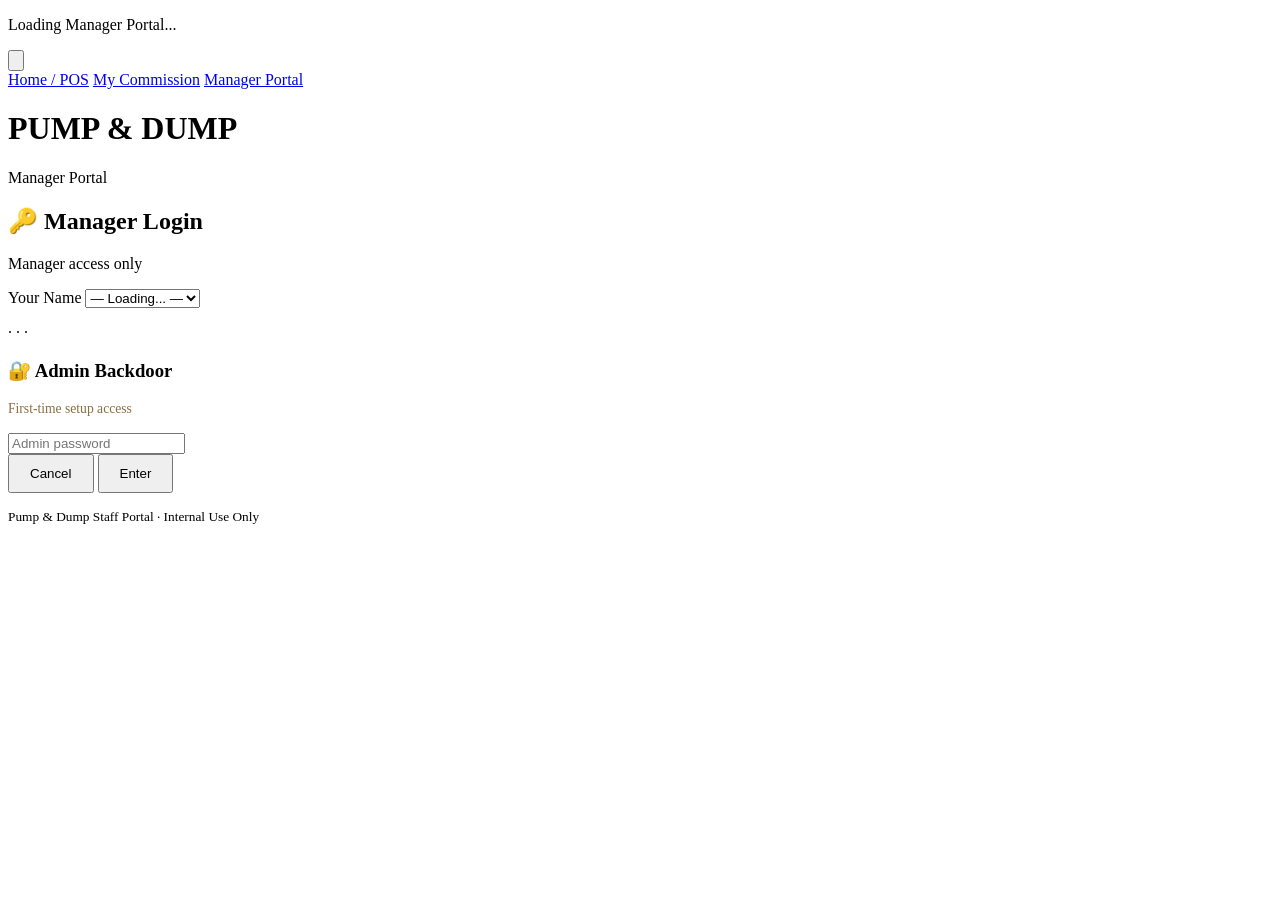
==== manager.html @ a793d512 "Add files via upload" ====
<!DOCTYPE html>
<html lang="en">
<head>
    <meta charset="UTF-8">
    <meta name="viewport" content="width=device-width, initial-scale=1.0">
    <title>Manager Portal - Pump & Dump</title>
    <link rel="stylesheet" href="pump.css">

    <script type="module">
      import { initializeApp } from "https://www.gstatic.com/firebasejs/10.12.2/firebase-app.js";
      import { getFirestore, collection, addDoc, getDocs, doc, updateDoc, deleteDoc, query, where, orderBy, serverTimestamp, getDoc, setDoc, Timestamp } from "https://www.gstatic.com/firebasejs/10.12.2/firebase-firestore.js";
      const firebaseConfig = {
        apiKey: "AIzaSyCvJiyuMPPm3at_7QxLA-FRacqyC9SeVuA",
        authDomain: "dump-and-pump.firebaseapp.com",
        projectId: "dump-and-pump",
        storageBucket: "dump-and-pump.firebasestorage.app",
        messagingSenderId: "1052937380919",
        appId: "1:1052937380919:web:1908a061e085558e28cbb2",
        measurementId: "G-X7K1KM44YD"
      };

      try {
        const app = initializeApp(firebaseConfig);
        window.db = getFirestore(app);
        window.firestoreFunctions = { collection, addDoc, getDocs, doc, updateDoc, deleteDoc, query, where, orderBy, serverTimestamp, getDoc, setDoc, Timestamp };
        window.isFirebaseReady = true;
        document.dispatchEvent(new CustomEvent('firebaseReady', { detail: { db: window.db, functions: window.firestoreFunctions } }));
      } catch (error) {
        window.isFirebaseReady = false;
        document.dispatchEvent(new CustomEvent('firebaseError', { detail: { error } }));
      }
    </script>

    <script src="utility.js"></script>
    <script defer src="manager.js"></script>
</head>
<body class="htmlbackground">
    <div id="loading-overlay">
        <div class="loading-content">
            <div class="spinner"></div>
            <p>Loading Manager Portal...</p>
        </div>
    </div>

    <div class="navbar">
        <div class="dropdown">
            <button class="logo-container">
                <img src="Logo.png" alt="">
            </button>
            <div class="dropdown-content">
                <a href="index.html">Home / POS</a>
                <a href="commission.html">My Commission</a>
                <a href="manager.html">Manager Portal</a>
            </div>
        </div>
    </div>

    <div class="page-content-wrapper">
        <header>
            <div class="brand-header">
                <h1>PUMP & DUMP</h1>
                <p class="brand-tagline">Manager Portal</p>
            </div>
        </header>

        <!-- MANAGER LOGIN CARD -->
        <div id="manager-login-wrapper" class="login-card">
            <div class="login-card-header">
                <h2 class="login-card-title">🔑 Manager Login</h2>
                <p class="login-card-subtitle">Manager access only</p>
            </div>
            <form id="manager-page-login-form" class="login-form">
                <div class="login-field">
                    <label for="manager-login-select">Your Name</label>
                    <select id="manager-login-select">
                        <option value="">— Loading... —</option>
                    </select>
                </div>
                <div class="login-field" id="manager-password-group" style="display:none;">
                    <label for="manager-page-password">Password</label>
                    <input type="password" id="manager-page-password" autocomplete="current-password" placeholder="Enter your password">
                </div>
                <button type="submit" id="manager-login-submit-btn" class="login-btn" style="display:none;">Login</button>
            </form>
            <p id="manager-page-login-error" class="login-error" style="display:none;">Incorrect password or not authorized as manager.</p>

            <!-- Backdoor link (barely visible) -->
            <p class="backdoor-link" id="backdoor-trigger" title="">· · ·</p>
        </div>

        <!-- MANAGER CONTENT -->
        <div id="manager-content" style="display:none; width:100%;">
            <div class="manager-container">

                <!-- EMPLOYEE MANAGEMENT -->
                <div class="employee-management-section content-block">
                    <h2>👥 Manage Employees</h2>
                    <div id="employee-form-container" class="add-employee-form">
                        <h3 id="employee-form-title">Add New Employee</h3>
                        <input type="hidden" id="edit-employee-id">
                        <div class="form-group">
                            <label for="employee-full-name">Full Name:</label>
                            <input type="text" id="employee-full-name" placeholder="Full Name" required>
                        </div>
                        <div class="form-group">
                            <label for="employee-player-id">Player ID:</label>
                            <input type="text" id="employee-player-id" placeholder="In-game Player ID">
                        </div>
                        <div class="form-group">
                            <label for="employee-rank-select">Rank:</label>
                            <select id="employee-rank-select">
                                <option value="Employee">Employee</option>
                                <option value="Senior Employee">Senior Employee</option>
                                <option value="Manager">Manager</option>
                                <option value="Owner">Owner</option>
                            </select>
                        </div>
                        <div class="form-group" style="flex-direction:row; align-items:center; gap:12px;">
                            <input type="checkbox" id="employee-is-manager" style="width:20px; height:20px; cursor:pointer; accent-color:#d4a847;">
                            <label for="employee-is-manager" style="margin-bottom:0; cursor:pointer; color:#d4a847; font-weight:bold;">
                                ✅ Grant Manager Access (can access Manager Portal & mark commissions paid)
                            </label>
                        </div>
                        <div class="form-group">
                            <label for="new-employee-password">Login Password:</label>
                            <input type="text" id="new-employee-password" placeholder="Set employee's login password">
                        </div>
                        <div style="display:flex; gap:10px; margin-top:10px; flex-wrap:wrap;">
                            <button type="button" id="save-employee-button" class="action-button checkout-button">💾 Save Employee</button>
                            <button type="button" id="cancel-edit-button" class="action-button clear-cart-btn" style="display:none;">Cancel</button>
                        </div>
                        <p id="employee-status-message" style="margin-top:10px; font-weight:600;"></p>
                    </div>

                    <h3 style="margin-top:24px;">Employee List</h3>
                    <div id="employee-list-display">
                        <p class="loading-message">Loading employees...</p>
                    </div>
                </div>

                <!-- COMMISSION PAYOUTS -->
                <div class="content-block" id="commission-summary-section">
                    <div style="display:flex; align-items:center; justify-content:space-between; flex-wrap:wrap; gap:12px; margin-bottom:16px;">
                        <h2 style="margin:0; border-bottom:none;">💸 Outstanding Commission</h2>
                        <div style="display:flex; align-items:center; gap:12px;">
                            <span id="commission-summary-last-updated" style="font-size:0.8rem; color:#6a5030;">Not yet loaded</span>
                            <button id="commission-summary-refresh-btn" class="action-button" style="padding:6px 14px; font-size:0.85rem;">⟳ Refresh</button>
                        </div>
                    </div>
                    <div id="commission-summary-list">
                        <p style="color:#6a5030; font-style:italic;">Click Refresh to load commission data...</p>
                    </div>
                    <p style="font-size:0.75rem; color:#4a3810; margin-top:12px; margin-bottom:0;">Only managers can mark commission as paid.</p>
                </div>

                <!-- COMPOST INVENTORY -->
                <div class="content-block">
                    <h2>🌱 Compost Inventory</h2>
                    <p style="color:#8090a0; margin-bottom:16px; font-size:0.95rem;">
                        Set how many Bags of Compost are currently in stock. Employees on the POS will see this count and cannot sell more than what's available.
                    </p>
                    <div style="display:flex; align-items:center; gap:16px; flex-wrap:wrap; margin-bottom:10px;">
                        <div>
                            <p style="font-size:0.82rem; color:#8090a0; margin-bottom:4px; text-transform:uppercase; letter-spacing:0.06em;">Current Stock</p>
                            <p id="compost-stock-display" style="font-size:2.5rem; font-weight:900; color:#48bb78; line-height:1;">—</p>
                        </div>
                        <div style="flex:1; min-width:200px;">
                            <p style="font-size:0.82rem; color:#8090a0; margin-bottom:6px; text-transform:uppercase; letter-spacing:0.06em;">Update Stock</p>
                            <div style="display:flex; gap:10px; align-items:center;">
                                <input type="number" id="compost-stock-input" min="0" placeholder="Enter quantity"
                                    style="width:140px; padding:10px 14px; border-radius:8px; border:1px solid #3a4550; background:#0e1114; color:#e8eef4; font-size:1rem;">
                                <button id="compost-stock-save-btn" class="action-button checkout-button" style="padding:10px 20px;">💾 Save</button>
                            </div>
                        </div>
                    </div>
                    <p id="compost-stock-status" style="font-size:0.9rem; font-weight:600; margin-top:4px;"></p>
                </div>

                <!-- TRANSACTION LOG -->
                <div class="content-block">
                    <h2>📋 Transaction Records</h2>
                    <button id="export-transactions-btn" class="checkout-button" style="margin-bottom:15px;">📥 Export to CSV</button>
                    <div id="transactions-display" class="transactions-table-container" style="max-height:400px; overflow-y:auto;">
                        <p class="loading-message">Loading transactions...</p>
                    </div>
                </div>

                <!-- COMMISSION PAYMENT LOG -->
                <div class="content-block">
                    <h2>✅ Commission Payment Log</h2>
                    <button id="export-commission-log-btn" class="checkout-button" style="margin-bottom:15px;">📥 Export Log</button>
                    <div id="commission-payment-logs-display" class="transactions-table-container" style="max-height:400px; overflow-y:auto;">
                        <p class="loading-message">Loading payment logs...</p>
                    </div>
                </div>

            </div>
        </div>
    </div>

    <!-- BACKDOOR MODAL -->
    <div id="backdoor-modal">
        <div id="backdoor-modal-content">
            <h3>🔐 Admin Backdoor</h3>
            <p style="color:#8a7040; font-size:0.85rem; margin-bottom:16px;">First-time setup access</p>
            <input type="password" id="backdoor-password-input" placeholder="Admin password">
            <div class="btn-group">
                <button id="backdoor-cancel-btn" class="action-button clear-cart-btn" style="padding:10px 20px;">Cancel</button>
                <button id="backdoor-login-btn" class="action-button checkout-button" style="padding:10px 20px;">Enter</button>
            </div>
            <p id="backdoor-error" style="color:#fc8181; font-size:0.85rem; margin-top:10px;"></p>
        </div>
    </div>

    <footer>
        <small>Pump & Dump Staff Portal · Internal Use Only</small>
    </footer>
</body>
</html>
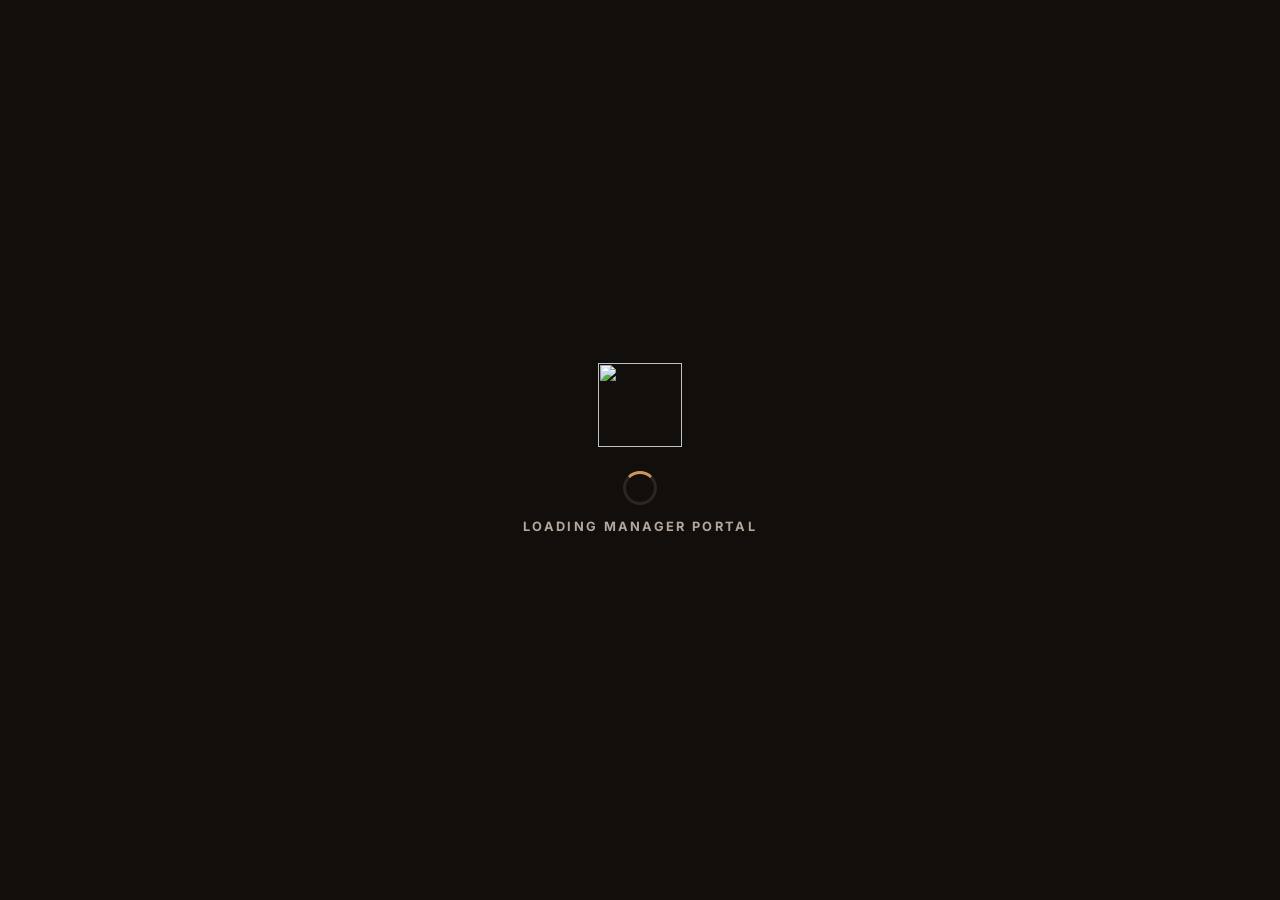
==== commit d1f120f5: "Add files via upload" ====
--- a/manager.html
+++ b/manager.html
@@ -4,6 +4,10 @@
     <meta charset="UTF-8">
     <meta name="viewport" content="width=device-width, initial-scale=1.0">
     <title>Manager Portal - Pump & Dump</title>
+    <link rel="icon" type="image/png" href="Logo.png">
+    <link rel="preconnect" href="https://fonts.googleapis.com">
+    <link rel="preconnect" href="https://fonts.gstatic.com" crossorigin>
+    <link href="https://fonts.googleapis.com/css2?family=Bricolage+Grotesque:opsz,wght@12..96,700;12..96,800&family=Inter:wght@400;500;600;700;800&display=swap" rel="stylesheet">
     <link rel="stylesheet" href="pump.css">
 
     <script type="module">
@@ -37,36 +41,32 @@
 <body class="htmlbackground">
     <div id="loading-overlay">
         <div class="loading-content">
+            <img src="Logo.png" alt="" class="loading-logo">
             <div class="spinner"></div>
-            <p>Loading Manager Portal...</p>
+            <p>Loading Manager Portal</p>
         </div>
     </div>
 
-    <div class="navbar">
-        <div class="dropdown">
-            <button class="logo-container">
-                <img src="Logo.png" alt="">
-            </button>
-            <div class="dropdown-content">
-                <a href="index.html">Home / POS</a>
-                <a href="commission.html">My Commission</a>
-                <a href="manager.html">Manager Portal</a>
-            </div>
-        </div>
-    </div>
-
-    <div class="page-content-wrapper">
-        <header>
-            <div class="brand-header">
-                <h1>PUMP & DUMP</h1>
-                <p class="brand-tagline">Manager Portal</p>
-            </div>
-        </header>
+    <nav class="navbar">
+        <a href="index.html" class="nav-brand">
+            <img src="Logo.png" alt="Pump & Dump logo">
+            <span class="nav-brand-text"><strong>Pump &amp; Dump</strong><small>Manager Portal</small></span>
+        </a>
+        <button class="nav-toggle" aria-label="Open menu" aria-expanded="false">☰</button>
+        <div class="nav-links">
+            <a href="index.html">POS</a>
+            <a href="commission.html">My Commission</a>
+            <a href="manager.html">Manager Portal</a>
+        </div>
+    </nav>
+
+    <main class="page-content-wrapper">
 
         <!-- MANAGER LOGIN CARD -->
         <div id="manager-login-wrapper" class="login-card">
+            <img src="Logo.png" alt="" class="login-logo">
             <div class="login-card-header">
-                <h2 class="login-card-title">🔑 Manager Login</h2>
+                <h1 class="login-card-title">Manager Login</h1>
                 <p class="login-card-subtitle">Manager access only</p>
             </div>
             <form id="manager-page-login-form" class="login-form">
@@ -80,140 +80,261 @@
                     <label for="manager-page-password">Password</label>
                     <input type="password" id="manager-page-password" autocomplete="current-password" placeholder="Enter your password">
                 </div>
-                <button type="submit" id="manager-login-submit-btn" class="login-btn" style="display:none;">Login</button>
+                <button type="submit" id="manager-login-submit-btn" class="login-btn" style="display:none;">Sign In</button>
             </form>
             <p id="manager-page-login-error" class="login-error" style="display:none;">Incorrect password or not authorized as manager.</p>
-
-            <!-- Backdoor link (barely visible) -->
             <p class="backdoor-link" id="backdoor-trigger" title="">· · ·</p>
         </div>
 
         <!-- MANAGER CONTENT -->
-        <div id="manager-content" style="display:none; width:100%;">
-            <div class="manager-container">
-
-                <!-- EMPLOYEE MANAGEMENT -->
-                <div class="employee-management-section content-block">
-                    <h2>👥 Manage Employees</h2>
-                    <div id="employee-form-container" class="add-employee-form">
-                        <h3 id="employee-form-title">Add New Employee</h3>
+        <div id="manager-content" style="display:none;">
+            <div class="page-header">
+                <span class="eyebrow">Manager Portal</span>
+                <h1>Welcome back, <span id="manager-welcome-name">Manager</span></h1>
+            </div>
+
+            <!-- QUICK STATS -->
+            <div class="stat-row">
+                <div class="stat">
+                    <div class="stat-label">Commission Owed</div>
+                    <div class="stat-value text-warn" id="stat-outstanding">—</div>
+                    <div class="stat-hint" id="stat-outstanding-hint">across all staff</div>
+                </div>
+                <div class="stat">
+                    <div class="stat-label">Total Sales</div>
+                    <div class="stat-value" id="stat-revenue">—</div>
+                    <div class="stat-hint" id="stat-revenue-hint">all time</div>
+                </div>
+                <div class="stat">
+                    <div class="stat-label">Business Cut</div>
+                    <div class="stat-value text-ok" id="stat-bizcut">—</div>
+                    <div class="stat-hint">all time</div>
+                </div>
+                <div class="stat">
+                    <div class="stat-label">Compost In Stock</div>
+                    <div class="stat-value" id="stat-compost">—</div>
+                    <div class="stat-hint">bags</div>
+                </div>
+            </div>
+
+            <!-- TABS -->
+            <div class="tab-bar" role="tablist">
+                <button class="active" data-tab="employees">👥 Employees</button>
+                <button data-tab="commission">💸 Commission</button>
+                <button data-tab="shiftnote">📋 Shift Note</button>
+                <button data-tab="inventory">🌱 Inventory</button>
+                <button data-tab="transactions">🧾 Transactions</button>
+                <button data-tab="paylog">✅ Payment Log</button>
+            </div>
+
+            <!-- EMPLOYEES -->
+            <div class="tab-panel active" data-panel="employees">
+                <div class="two-col">
+                    <div class="content-block" id="employee-form-container">
+                        <div class="panel-head">
+                            <div>
+                                <h2 id="employee-form-title">Add New Employee</h2>
+                                <p>Each employee gets their own POS login.</p>
+                            </div>
+                        </div>
                         <input type="hidden" id="edit-employee-id">
-                        <div class="form-group">
-                            <label for="employee-full-name">Full Name:</label>
-                            <input type="text" id="employee-full-name" placeholder="Full Name" required>
-                        </div>
-                        <div class="form-group">
-                            <label for="employee-player-id">Player ID:</label>
-                            <input type="text" id="employee-player-id" placeholder="In-game Player ID">
-                        </div>
-                        <div class="form-group">
-                            <label for="employee-rank-select">Rank:</label>
-                            <select id="employee-rank-select">
-                                <option value="Employee">Employee</option>
-                                <option value="Senior Employee">Senior Employee</option>
-                                <option value="Manager">Manager</option>
-                                <option value="Owner">Owner</option>
-                            </select>
-                        </div>
-                        <div class="form-group" style="flex-direction:row; align-items:center; gap:12px;">
-                            <input type="checkbox" id="employee-is-manager" style="width:20px; height:20px; cursor:pointer; accent-color:#d4a847;">
-                            <label for="employee-is-manager" style="margin-bottom:0; cursor:pointer; color:#d4a847; font-weight:bold;">
-                                ✅ Grant Manager Access (can access Manager Portal & mark commissions paid)
+                        <div class="form-grid">
+                            <div class="form-group span-2">
+                                <label for="employee-full-name">Full Name</label>
+                                <input type="text" id="employee-full-name" placeholder="First Last" required>
+                            </div>
+                            <div class="form-group">
+                                <label for="employee-player-id">Player ID</label>
+                                <input type="text" id="employee-player-id" placeholder="In-game Player ID">
+                            </div>
+                            <div class="form-group">
+                                <label for="employee-rank-select">Rank</label>
+                                <select id="employee-rank-select">
+                                    <option value="Employee">Employee</option>
+                                    <option value="Senior Employee">Senior Employee</option>
+                                    <option value="Manager">Manager</option>
+                                    <option value="Owner">Owner</option>
+                                </select>
+                            </div>
+                            <div class="form-group span-2">
+                                <label for="new-employee-password">Login Password</label>
+                                <input type="text" id="new-employee-password" placeholder="Set employee's login password">
+                            </div>
+                            <label class="check-row span-2" for="employee-is-manager">
+                                <input type="checkbox" id="employee-is-manager">
+                                <div>
+                                    <strong>Grant manager access</strong>
+                                    <span>Can open the Manager Portal, post shift notes and mark commission paid.</span>
+                                </div>
                             </label>
                         </div>
-                        <div class="form-group">
-                            <label for="new-employee-password">Login Password:</label>
-                            <input type="text" id="new-employee-password" placeholder="Set employee's login password">
-                        </div>
-                        <div style="display:flex; gap:10px; margin-top:10px; flex-wrap:wrap;">
-                            <button type="button" id="save-employee-button" class="action-button checkout-button">💾 Save Employee</button>
-                            <button type="button" id="cancel-edit-button" class="action-button clear-cart-btn" style="display:none;">Cancel</button>
-                        </div>
-                        <p id="employee-status-message" style="margin-top:10px; font-weight:600;"></p>
-                    </div>
-
-                    <h3 style="margin-top:24px;">Employee List</h3>
-                    <div id="employee-list-display">
-                        <p class="loading-message">Loading employees...</p>
-                    </div>
-                </div>
-
-                <!-- COMMISSION PAYOUTS -->
+                        <div class="form-actions" style="margin-top:16px;">
+                            <button type="button" id="save-employee-button" class="action-button btn-primary">💾 Save Employee</button>
+                            <button type="button" id="cancel-edit-button" class="action-button" style="display:none;">Cancel</button>
+                        </div>
+                        <p id="employee-status-message" class="status-text" style="margin-top:10px;"></p>
+                    </div>
+
+                    <div class="content-block">
+                        <div class="panel-head">
+                            <div>
+                                <h2>Employee List</h2>
+                                <p id="employee-count-label">Loading...</p>
+                            </div>
+                        </div>
+                        <div id="employee-list-display">
+                            <p class="loading-message">Loading employees...</p>
+                        </div>
+                    </div>
+                </div>
+            </div>
+
+            <!-- COMMISSION -->
+            <div class="tab-panel" data-panel="commission">
                 <div class="content-block" id="commission-summary-section">
-                    <div style="display:flex; align-items:center; justify-content:space-between; flex-wrap:wrap; gap:12px; margin-bottom:16px;">
-                        <h2 style="margin:0; border-bottom:none;">💸 Outstanding Commission</h2>
+                    <div class="panel-head">
+                        <div>
+                            <h2>Outstanding Commission</h2>
+                            <p>Pay staff in game, then mark them paid here.</p>
+                        </div>
                         <div style="display:flex; align-items:center; gap:12px;">
-                            <span id="commission-summary-last-updated" style="font-size:0.8rem; color:#6a5030;">Not yet loaded</span>
-                            <button id="commission-summary-refresh-btn" class="action-button" style="padding:6px 14px; font-size:0.85rem;">⟳ Refresh</button>
+                            <span id="commission-summary-last-updated" class="faint" style="font-size:.8rem;">Not yet loaded</span>
+                            <button id="commission-summary-refresh-btn" class="action-button btn-sm">⟳ Refresh</button>
                         </div>
                     </div>
                     <div id="commission-summary-list">
-                        <p style="color:#6a5030; font-style:italic;">Click Refresh to load commission data...</p>
-                    </div>
-                    <p style="font-size:0.75rem; color:#4a3810; margin-top:12px; margin-bottom:0;">Only managers can mark commission as paid.</p>
-                </div>
-
-                <!-- COMPOST INVENTORY -->
+                        <p class="loading-message">Loading commission data...</p>
+                    </div>
+                </div>
+            </div>
+
+            <!-- SHIFT NOTE -->
+            <div class="tab-panel" data-panel="shiftnote">
+                <div class="content-block" id="shift-notes-section">
+                    <div class="panel-head">
+                        <div>
+                            <h2>Shift Note</h2>
+                            <p>Shows as a banner at the top of the POS for every employee, live.</p>
+                        </div>
+                    </div>
+
+                    <p class="field-label" style="margin-bottom:8px;">Currently Showing</p>
+                    <div id="current-shift-note-display" class="note-current empty">Loading current note...</div>
+
+                    <p class="field-label" style="margin-bottom:8px;">Post New Note</p>
+                    <div class="note-editor">
+                        <div class="note-toolbar">
+                            <button type="button" class="note-fmt-btn" data-tag="strong" title="Bold"><b>B</b></button>
+                            <button type="button" class="note-fmt-btn" data-tag="em" title="Italic"><i>I</i></button>
+                            <button type="button" class="note-fmt-btn" data-tag="u" title="Underline"><u>U</u></button>
+                            <div class="note-toolbar-divider"></div>
+                            <div class="note-toolbar-group" title="Font Size (12–36)">
+                                <span class="note-toolbar-label">Size</span>
+                                <input type="number" id="note-font-size" min="12" max="36" value="18" class="note-size-input">
+                                <button type="button" class="note-fmt-btn" id="note-apply-size">Apply</button>
+                            </div>
+                            <div class="note-toolbar-divider"></div>
+                            <div class="note-toolbar-group" title="Font Color">
+                                <span class="note-toolbar-label">Color</span>
+                                <input type="color" id="note-color-picker" value="#f1b44c" class="note-color-input">
+                                <button type="button" class="note-fmt-btn" id="note-apply-color">Apply</button>
+                            </div>
+                        </div>
+                        <textarea id="shift-note-input" rows="5" placeholder="Type a shift note for employees... (e.g. Compost restocked — 20 bags available)&#10;Highlight text, then click a format button."></textarea>
+                    </div>
+
+                    <div id="shift-note-preview-wrap">
+                        <p class="field-label" style="margin-bottom:8px;">Preview</p>
+                        <div id="shift-note-live-preview" class="shift-note-render"></div>
+                    </div>
+
+                    <div class="form-actions" style="margin-top:16px; align-items:center;">
+                        <button id="post-shift-note-btn" class="action-button btn-primary">📌 Post Note</button>
+                        <button id="clear-shift-note-btn" class="action-button clear-cart-btn">Clear Note</button>
+                        <span id="shift-note-status" class="status-text"></span>
+                    </div>
+                </div>
+            </div>
+
+            <!-- INVENTORY -->
+            <div class="tab-panel" data-panel="inventory">
                 <div class="content-block">
-                    <h2>🌱 Compost Inventory</h2>
-                    <p style="color:#8090a0; margin-bottom:16px; font-size:0.95rem;">
-                        Set how many Bags of Compost are currently in stock. Employees on the POS will see this count and cannot sell more than what's available.
-                    </p>
-                    <div style="display:flex; align-items:center; gap:16px; flex-wrap:wrap; margin-bottom:10px;">
-                        <div>
-                            <p style="font-size:0.82rem; color:#8090a0; margin-bottom:4px; text-transform:uppercase; letter-spacing:0.06em;">Current Stock</p>
-                            <p id="compost-stock-display" style="font-size:2.5rem; font-weight:900; color:#48bb78; line-height:1;">—</p>
-                        </div>
-                        <div style="flex:1; min-width:200px;">
-                            <p style="font-size:0.82rem; color:#8090a0; margin-bottom:6px; text-transform:uppercase; letter-spacing:0.06em;">Update Stock</p>
-                            <div style="display:flex; gap:10px; align-items:center;">
-                                <input type="number" id="compost-stock-input" min="0" placeholder="Enter quantity"
-                                    style="width:140px; padding:10px 14px; border-radius:8px; border:1px solid #3a4550; background:#0e1114; color:#e8eef4; font-size:1rem;">
-                                <button id="compost-stock-save-btn" class="action-button checkout-button" style="padding:10px 20px;">💾 Save</button>
-                            </div>
-                        </div>
-                    </div>
-                    <p id="compost-stock-status" style="font-size:0.9rem; font-weight:600; margin-top:4px;"></p>
-                </div>
-
-                <!-- TRANSACTION LOG -->
+                    <div class="panel-head">
+                        <div>
+                            <h2>Compost Inventory</h2>
+                            <p>Employees can't sell more bags than what's set here.</p>
+                        </div>
+                    </div>
+                    <div class="inventory-grid">
+                        <div class="inventory-figure">
+                            <img src="compost.png" alt="">
+                            <div>
+                                <p class="field-label">Current Stock</p>
+                                <p id="compost-stock-display">—</p>
+                            </div>
+                        </div>
+                        <div>
+                            <p class="field-label" style="margin-bottom:8px;">Update Stock</p>
+                            <div class="inline-form">
+                                <input type="number" id="compost-stock-input" min="0" placeholder="Quantity">
+                                <button id="compost-stock-save-btn" class="action-button btn-primary">💾 Save</button>
+                            </div>
+                            <p id="compost-stock-status" class="status-text" style="margin-top:10px;"></p>
+                        </div>
+                    </div>
+                </div>
+            </div>
+
+            <!-- TRANSACTIONS -->
+            <div class="tab-panel" data-panel="transactions">
                 <div class="content-block">
-                    <h2>📋 Transaction Records</h2>
-                    <button id="export-transactions-btn" class="checkout-button" style="margin-bottom:15px;">📥 Export to CSV</button>
-                    <div id="transactions-display" class="transactions-table-container" style="max-height:400px; overflow-y:auto;">
+                    <div class="panel-head">
+                        <div>
+                            <h2>Transaction Records</h2>
+                            <p>Every sale and trash purchase, newest first.</p>
+                        </div>
+                        <button id="export-transactions-btn" class="action-button btn-sm">📥 Export CSV</button>
+                    </div>
+                    <div id="transactions-display" class="transactions-table-container">
                         <p class="loading-message">Loading transactions...</p>
                     </div>
                 </div>
-
-                <!-- COMMISSION PAYMENT LOG -->
+            </div>
+
+            <!-- PAYMENT LOG -->
+            <div class="tab-panel" data-panel="paylog">
                 <div class="content-block">
-                    <h2>✅ Commission Payment Log</h2>
-                    <button id="export-commission-log-btn" class="checkout-button" style="margin-bottom:15px;">📥 Export Log</button>
-                    <div id="commission-payment-logs-display" class="transactions-table-container" style="max-height:400px; overflow-y:auto;">
+                    <div class="panel-head">
+                        <div>
+                            <h2>Commission Payment Log</h2>
+                            <p>Who was paid, how much, and by whom.</p>
+                        </div>
+                        <button id="export-commission-log-btn" class="action-button btn-sm">📥 Export CSV</button>
+                    </div>
+                    <div id="commission-payment-logs-display" class="transactions-table-container">
                         <p class="loading-message">Loading payment logs...</p>
                     </div>
                 </div>
-
-            </div>
-        </div>
-    </div>
+            </div>
+        </div>
+    </main>
 
     <!-- BACKDOOR MODAL -->
     <div id="backdoor-modal">
         <div id="backdoor-modal-content">
             <h3>🔐 Admin Backdoor</h3>
-            <p style="color:#8a7040; font-size:0.85rem; margin-bottom:16px;">First-time setup access</p>
+            <p class="sub">First-time setup access</p>
             <input type="password" id="backdoor-password-input" placeholder="Admin password">
             <div class="btn-group">
-                <button id="backdoor-cancel-btn" class="action-button clear-cart-btn" style="padding:10px 20px;">Cancel</button>
-                <button id="backdoor-login-btn" class="action-button checkout-button" style="padding:10px 20px;">Enter</button>
-            </div>
-            <p id="backdoor-error" style="color:#fc8181; font-size:0.85rem; margin-top:10px;"></p>
+                <button id="backdoor-cancel-btn" class="action-button">Cancel</button>
+                <button id="backdoor-login-btn" class="action-button btn-primary">Enter</button>
+            </div>
+            <p id="backdoor-error"></p>
         </div>
     </div>
 
     <footer>
-        <small>Pump & Dump Staff Portal · Internal Use Only</small>
+        <small>Pump &amp; Dump Staff Portal · Internal Use Only</small>
     </footer>
 </body>
 </html>
--- a/pump.css
+++ b/pump.css
@@ -0,0 +1,601 @@
+/* =========================================================
+   Pump & Dump Staff Portal — v2 design
+   Palette pulled from the logo: septic brown + porta-potty blue
+   ========================================================= */
+
+:root {
+    --bg:            #110e0c;
+    --panel:         rgba(30, 25, 22, 0.78);
+    --panel-solid:   #1d1815;
+    --panel-raised:  rgba(48, 40, 35, 0.65);
+    --input-bg:      rgba(10, 8, 7, 0.65);
+    --border:        rgba(255, 236, 214, 0.09);
+    --border-strong: rgba(255, 236, 214, 0.18);
+
+    --text:   #f5efe8;
+    --muted:  #b3a79c;
+    --faint:  #7d7168;
+
+    --brand:      #d4945f;   /* copper, lifted from the logo brown for contrast */
+    --brand-deep: #7b4b2a;   /* the logo brown itself */
+    --blue:       #3b7ff2;   /* porta-potty blue */
+    --blue-hover: #2f6ad6;
+    --green:      #35c47f;
+    --green-deep: #1f8f58;
+    --red:        #f06464;
+    --red-deep:   #a83434;
+    --amber:      #f1b44c;
+
+    --radius-sm: 8px;
+    --radius:    14px;
+    --radius-lg: 20px;
+    --shadow:    0 18px 40px -18px rgba(0, 0, 0, 0.75);
+    --ring:      0 0 0 3px rgba(59, 127, 242, 0.35);
+
+    --font: 'Inter', system-ui, -apple-system, 'Segoe UI', Roboto, sans-serif;
+    --font-display: 'Bricolage Grotesque', 'Inter', system-ui, sans-serif;
+}
+
+/* ---------- Reset & base ---------- */
+* { margin: 0; padding: 0; box-sizing: border-box; }
+
+html { font-family: var(--font); line-height: 1.55; -webkit-font-smoothing: antialiased; }
+
+body.htmlbackground {
+    min-height: 100vh;
+    color: var(--text);
+    background-color: var(--bg);
+    background-image:
+        radial-gradient(1200px 600px at 15% -10%, rgba(123, 75, 42, 0.35), transparent 60%),
+        radial-gradient(900px 500px at 110% 10%, rgba(59, 127, 242, 0.14), transparent 60%),
+        linear-gradient(180deg, rgba(17, 14, 12, 0.82) 0%, rgba(17, 14, 12, 0.94) 55%, var(--bg) 100%),
+        url(background.png);
+    background-size: auto, auto, auto, cover;
+    background-position: center;
+    background-attachment: fixed;
+    display: flex;
+    flex-direction: column;
+}
+
+a { color: var(--brand); text-decoration: none; transition: color .15s; }
+a:hover { color: #e9b383; }
+
+img { max-width: 100%; }
+
+.hidden-input { display: none !important; }
+
+/* ---------- Top navigation ---------- */
+.navbar {
+    position: sticky; top: 0; z-index: 1000;
+    display: flex; align-items: center; justify-content: space-between; gap: 16px;
+    padding: 12px clamp(16px, 4vw, 40px);
+    background: rgba(17, 14, 12, 0.72);
+    backdrop-filter: blur(16px) saturate(140%);
+    -webkit-backdrop-filter: blur(16px) saturate(140%);
+    border-bottom: 1px solid var(--border);
+}
+
+.nav-brand { display: flex; align-items: center; gap: 12px; color: var(--text); }
+.nav-brand:hover { color: var(--text); }
+.nav-brand img { width: 44px; height: 44px; object-fit: contain; filter: drop-shadow(0 4px 10px rgba(0,0,0,.5)); }
+.nav-brand-text { display: flex; flex-direction: column; line-height: 1.15; }
+.nav-brand-text strong { font-family: var(--font-display); font-size: 1.15rem; font-weight: 800; letter-spacing: .01em; }
+.nav-brand-text small { font-size: .72rem; color: var(--faint); text-transform: uppercase; letter-spacing: .14em; font-weight: 600; }
+
+.nav-links { display: flex; align-items: center; gap: 4px; }
+.nav-links a {
+    color: var(--muted); font-weight: 600; font-size: .9rem;
+    padding: 8px 14px; border-radius: 999px;
+    transition: background .15s, color .15s;
+}
+.nav-links a:hover { color: var(--text); background: rgba(255,255,255,.06); }
+.nav-links a.active { color: var(--text); background: rgba(212, 148, 95, .16); box-shadow: inset 0 0 0 1px rgba(212,148,95,.35); }
+.nav-links #logout-link { color: var(--red); }
+.nav-links #logout-link:hover { background: rgba(240, 100, 100, .12); }
+
+.nav-toggle {
+    display: none; background: transparent; border: 1px solid var(--border-strong);
+    color: var(--text); width: 42px; height: 42px; border-radius: 10px; font-size: 1.2rem; padding: 0;
+}
+
+@media (max-width: 720px) {
+    .nav-toggle { display: inline-flex; align-items: center; justify-content: center; }
+    .nav-links {
+        position: absolute; top: 100%; left: 0; right: 0;
+        flex-direction: column; align-items: stretch; gap: 2px;
+        padding: 10px 16px 16px;
+        background: rgba(17, 14, 12, 0.97);
+        border-bottom: 1px solid var(--border);
+        display: none;
+    }
+    .nav-links.open { display: flex; }
+    .nav-links a { border-radius: 10px; padding: 12px 14px; }
+}
+
+/* ---------- Page shell ---------- */
+.page-content-wrapper {
+    width: 100%; max-width: 1240px; margin: 0 auto;
+    padding: clamp(20px, 4vw, 40px) clamp(16px, 4vw, 40px) 40px;
+    flex: 1;
+}
+
+.page-header { margin-bottom: 24px; }
+.page-header .eyebrow {
+    font-size: .74rem; font-weight: 700; letter-spacing: .16em; text-transform: uppercase; color: var(--brand);
+}
+.page-header h1 {
+    font-family: var(--font-display); font-size: clamp(1.8rem, 4vw, 2.5rem); font-weight: 800;
+    letter-spacing: -.01em; line-height: 1.1; margin-top: 4px;
+}
+.page-header p { color: var(--muted); margin-top: 6px; }
+
+h1, h2, h3 { font-weight: 700; color: var(--text); }
+h2 { font-size: 1.15rem; }
+h3 { font-size: 1rem; }
+
+/* ---------- Panels ---------- */
+.content-block {
+    background: var(--panel);
+    backdrop-filter: blur(14px);
+    -webkit-backdrop-filter: blur(14px);
+    border: 1px solid var(--border);
+    border-radius: var(--radius-lg);
+    box-shadow: var(--shadow);
+    padding: clamp(18px, 2.5vw, 26px);
+    margin-bottom: 20px;
+}
+
+.panel-head {
+    display: flex; align-items: center; justify-content: space-between; gap: 12px; flex-wrap: wrap;
+    margin-bottom: 18px;
+}
+.panel-head h2 { display: flex; align-items: center; gap: 10px; }
+.panel-head p { color: var(--muted); font-size: .88rem; margin-top: 2px; }
+.panel-sub { color: var(--muted); font-size: .9rem; margin-bottom: 16px; }
+
+.icon-chip {
+    width: 34px; height: 34px; border-radius: 10px; display: inline-flex; align-items: center; justify-content: center;
+    background: rgba(212,148,95,.14); font-size: 1rem; flex-shrink: 0;
+}
+
+.muted { color: var(--muted); }
+.faint { color: var(--faint); }
+
+/* ---------- Buttons ---------- */
+button, .action-button {
+    font-family: inherit; font-size: .92rem; font-weight: 600; letter-spacing: .01em;
+    display: inline-flex; align-items: center; justify-content: center; gap: 8px;
+    padding: 11px 20px; border-radius: 11px; border: 1px solid transparent;
+    background: var(--panel-raised); color: var(--text);
+    cursor: pointer; transition: background .15s, border-color .15s, transform .08s, box-shadow .15s;
+    border-color: var(--border-strong);
+}
+button:hover, .action-button:hover { background: rgba(70, 60, 52, .75); }
+button:active, .action-button:active { transform: translateY(1px); }
+button:focus-visible, a:focus-visible { outline: none; box-shadow: var(--ring); }
+button:disabled, .action-button:disabled { opacity: .5; cursor: not-allowed; transform: none; }
+
+.btn-primary, .login-btn { background: var(--blue); border-color: transparent; color: #fff; }
+.btn-primary:hover, .login-btn:hover { background: var(--blue-hover); }
+
+.checkout-button { background: var(--green-deep); border-color: transparent; color: #fff; }
+.checkout-button:hover { background: #197a4b; }
+
+.clear-cart-btn, .btn-ghost-danger { background: transparent; border-color: rgba(240,100,100,.35); color: var(--red); }
+.clear-cart-btn:hover, .btn-ghost-danger:hover { background: rgba(240,100,100,.1); }
+
+.btn-sm { padding: 7px 13px; font-size: .82rem; border-radius: 9px; }
+.btn-block { width: 100%; }
+.btn-lg { padding: 15px 22px; font-size: 1rem; border-radius: 13px; }
+
+/* ---------- Forms ---------- */
+form { display: flex; flex-direction: column; gap: 16px; }
+
+.form-grid { display: grid; grid-template-columns: repeat(2, minmax(0, 1fr)); gap: 14px 16px; }
+.form-grid .span-2 { grid-column: span 2; }
+@media (max-width: 640px) { .form-grid { grid-template-columns: 1fr; } .form-grid .span-2 { grid-column: auto; } }
+
+.form-group, .login-field { display: flex; flex-direction: column; gap: 6px; text-align: left; }
+.form-group label, .login-field label, .field-label {
+    font-size: .74rem; font-weight: 700; color: var(--muted); text-transform: uppercase; letter-spacing: .08em;
+}
+
+input[type="text"], input[type="password"], input[type="number"], input[type="email"], select, textarea {
+    font-family: inherit; font-size: .96rem; color: var(--text);
+    background: var(--input-bg); border: 1px solid var(--border-strong); border-radius: 11px;
+    padding: 11px 14px; width: 100%;
+    transition: border-color .15s, box-shadow .15s;
+}
+input::placeholder, textarea::placeholder { color: var(--faint); }
+input:focus, select:focus, textarea:focus { outline: none; border-color: var(--blue); box-shadow: var(--ring); }
+
+select {
+    appearance: none; -webkit-appearance: none; cursor: pointer; padding-right: 40px;
+    background-image: url("data:image/svg+xml,%3Csvg xmlns='http://www.w3.org/2000/svg' width='12' height='8' viewBox='0 0 12 8'%3E%3Cpath fill='none' stroke='%23b3a79c' stroke-width='1.8' stroke-linecap='round' stroke-linejoin='round' d='M1 1.5l5 5 5-5'/%3E%3C/svg%3E");
+    background-repeat: no-repeat; background-position: right 14px center;
+}
+select option { background: var(--panel-solid); color: var(--text); }
+textarea { resize: vertical; min-height: 100px; line-height: 1.5; }
+
+input::-webkit-outer-spin-button, input::-webkit-inner-spin-button { -webkit-appearance: none; margin: 0; }
+input[type=number] { -moz-appearance: textfield; }
+
+.check-row {
+    display: flex; align-items: flex-start; gap: 12px; padding: 12px 14px;
+    border-radius: 12px; border: 1px solid var(--border-strong); background: var(--input-bg); cursor: pointer;
+}
+.check-row input { width: 18px; height: 18px; margin-top: 2px; accent-color: var(--blue); cursor: pointer; flex-shrink: 0; }
+.check-row strong { display: block; font-size: .92rem; }
+.check-row span { font-size: .82rem; color: var(--muted); }
+
+.status-text { font-size: .88rem; font-weight: 600; min-height: 1.2em; }
+.status-text.ok, .text-ok { color: var(--green); }
+.status-text.err, .text-err { color: var(--red); }
+.text-warn { color: var(--amber); }
+
+/* ---------- Login card ---------- */
+.login-card {
+    width: 100%; max-width: 420px; margin: clamp(20px, 6vh, 60px) auto;
+    background: var(--panel); backdrop-filter: blur(18px); -webkit-backdrop-filter: blur(18px);
+    border: 1px solid var(--border); border-radius: 24px; box-shadow: var(--shadow);
+    padding: 34px clamp(22px, 5vw, 36px) 26px; text-align: center;
+}
+.login-logo { width: 96px; height: 96px; object-fit: contain; margin: 0 auto 14px; display: block; filter: drop-shadow(0 10px 24px rgba(0,0,0,.6)); }
+.login-card-header { margin-bottom: 24px; }
+.login-card-title { font-family: var(--font-display); font-size: 1.6rem; font-weight: 800; }
+.login-card-subtitle { color: var(--muted); font-size: .9rem; margin-top: 4px; }
+.login-form { gap: 14px; }
+.login-btn { width: 100%; padding: 13px; font-size: 1rem; margin-top: 4px; }
+.login-error {
+    margin-top: 14px; color: var(--red); font-size: .88rem; font-weight: 600;
+    background: rgba(240,100,100,.08); border: 1px solid rgba(240,100,100,.25); border-radius: 10px; padding: 9px 12px;
+}
+
+.backdoor-link {
+    margin-top: 18px; font-size: .8rem; color: rgba(255,255,255,.12); cursor: pointer;
+    user-select: none; letter-spacing: 3px; transition: color .3s;
+}
+.backdoor-link:hover { color: rgba(255,255,255,.3); }
+
+/* ---------- App top bar (POS) ---------- */
+.app-topbar {
+    display: flex; align-items: center; justify-content: space-between; gap: 16px; flex-wrap: wrap;
+    margin-bottom: 18px;
+}
+
+#active-employee-display { display: flex; align-items: center; gap: 12px; }
+.avatar {
+    width: 46px; height: 46px; border-radius: 14px;
+    background: linear-gradient(135deg, var(--brand-deep), var(--brand));
+    display: inline-flex; align-items: center; justify-content: center;
+    font-weight: 800; font-size: 1rem; color: #fff; letter-spacing: .02em;
+    box-shadow: 0 8px 20px -8px rgba(212,148,95,.6);
+}
+.who-label { font-size: .72rem; color: var(--faint); text-transform: uppercase; letter-spacing: .12em; font-weight: 700; }
+#active-employee-name { font-family: var(--font-display); font-size: 1.35rem; font-weight: 800; line-height: 1.15; }
+.rank-pill {
+    display: inline-block; margin-left: 8px; vertical-align: middle;
+    font-family: var(--font); font-size: .7rem; font-weight: 700; letter-spacing: .06em; text-transform: uppercase;
+    padding: 3px 9px; border-radius: 999px; background: rgba(59,127,242,.15); color: #8fb5ff; border: 1px solid rgba(59,127,242,.3);
+}
+
+/* Segmented control */
+#view-switcher, .segmented {
+    display: inline-flex; padding: 4px; gap: 4px; border-radius: 14px;
+    background: rgba(10, 8, 7, .55); border: 1px solid var(--border);
+}
+#view-switcher .action-button, .segmented button {
+    background: transparent; border: none; color: var(--muted); padding: 9px 16px; border-radius: 10px;
+}
+#view-switcher .action-button:hover, .segmented button:hover { color: var(--text); background: rgba(255,255,255,.05); }
+#view-switcher .action-button.active, .segmented button.active { background: var(--text); color: #1a1512; }
+
+/* ---------- Shift note banner ---------- */
+#shift-note-banner {
+    position: relative; overflow: hidden;
+    display: flex; gap: 14px; align-items: flex-start;
+    padding: 16px 18px 16px 20px; margin-bottom: 20px;
+    border-radius: var(--radius);
+    background: linear-gradient(135deg, rgba(241,180,76,.16), rgba(212,148,95,.08));
+    border: 1px solid rgba(241,180,76,.38);
+    box-shadow: var(--shadow);
+    animation: noteIn .35s ease-out;
+}
+#shift-note-banner::before {
+    content: ''; position: absolute; left: 0; top: 0; bottom: 0; width: 4px; background: var(--amber);
+}
+@keyframes noteIn { from { opacity: 0; transform: translateY(-6px); } to { opacity: 1; transform: none; } }
+.shift-note-icon {
+    width: 38px; height: 38px; border-radius: 11px; flex-shrink: 0;
+    display: inline-flex; align-items: center; justify-content: center; font-size: 1.1rem;
+    background: rgba(241,180,76,.2);
+}
+.shift-note-body { flex: 1; min-width: 0; }
+.shift-note-label { font-size: .7rem; font-weight: 800; letter-spacing: .14em; text-transform: uppercase; color: var(--amber); }
+#shift-note-text, .shift-note-render { color: var(--text); font-size: 1rem; line-height: 1.55; margin-top: 4px; overflow-wrap: anywhere; }
+#shift-note-meta { display: block; font-size: .78rem; color: var(--muted); margin-top: 8px; }
+#shift-note-dismiss {
+    flex-shrink: 0; width: 32px; height: 32px; padding: 0; border-radius: 9px;
+    background: transparent; border: 1px solid rgba(241,180,76,.3); color: var(--amber); font-size: 1.2rem; line-height: 1;
+}
+#shift-note-dismiss:hover { background: rgba(241,180,76,.12); }
+
+#shift-note-reopen {
+    display: none; margin-bottom: 16px;
+    background: rgba(241,180,76,.1); border-color: rgba(241,180,76,.35); color: var(--amber);
+}
+
+/* ---------- POS layout ---------- */
+.pos-layout { display: grid; grid-template-columns: minmax(0, 1fr) 360px; gap: 20px; align-items: start; }
+.pos-layout > .content-block { margin-bottom: 0; }
+@media (max-width: 960px) { .pos-layout { grid-template-columns: 1fr; } }
+
+.cart-panel { position: sticky; top: 88px; }
+@media (max-width: 960px) { .cart-panel { position: static; } }
+
+.items-container {
+    display: grid; grid-template-columns: repeat(auto-fill, minmax(172px, 1fr)); gap: 14px;
+}
+@media (max-width: 480px) { .items-container { grid-template-columns: repeat(2, minmax(0, 1fr)); gap: 10px; } }
+
+.item {
+    position: relative; display: flex; flex-direction: column;
+    background: var(--panel-raised); border: 1px solid var(--border); border-radius: 16px;
+    padding: 12px; cursor: pointer; user-select: none;
+    transition: transform .15s, border-color .15s, background .15s, box-shadow .15s;
+}
+.item:hover { transform: translateY(-2px); border-color: var(--border-strong); box-shadow: 0 14px 30px -16px rgba(0,0,0,.8); }
+.item.in-cart { border-color: rgba(59,127,242,.65); background: rgba(59,127,242,.09); }
+.item.sold-out { cursor: not-allowed; opacity: .55; }
+.item.sold-out:hover { transform: none; }
+
+.item-media {
+    aspect-ratio: 1 / 1; border-radius: 12px; margin-bottom: 10px;
+    display: flex; align-items: center; justify-content: center;
+    background: radial-gradient(circle at 50% 40%, rgba(255,240,225,.14), rgba(255,240,225,.03) 70%);
+}
+.item-img { width: 78%; height: 78%; object-fit: contain; pointer-events: none; filter: drop-shadow(0 8px 14px rgba(0,0,0,.45)); }
+
+.item-name { font-weight: 700; font-size: .95rem; line-height: 1.25; }
+.item-price { font-family: var(--font-display); font-weight: 800; font-size: 1.15rem; margin-top: 2px; }
+.item-cut { font-size: .78rem; color: var(--green); font-weight: 600; }
+.item-stock { font-size: .76rem; font-weight: 700; margin-top: 2px; }
+
+.qty-badge {
+    position: absolute; top: 10px; right: 10px; min-width: 28px; height: 28px; padding: 0 8px;
+    border-radius: 999px; background: var(--blue); color: #fff; font-weight: 800; font-size: .85rem;
+    display: none; align-items: center; justify-content: center; box-shadow: 0 6px 14px -4px rgba(59,127,242,.7);
+}
+.item.in-cart .qty-badge { display: inline-flex; }
+
+.stepper {
+    display: grid; grid-template-columns: 34px 1fr 34px; gap: 6px; margin-top: 10px; align-items: center;
+}
+.stepper button { padding: 0; height: 34px; border-radius: 9px; font-size: 1.1rem; font-weight: 700; }
+.quantity {
+    width: 100%; height: 34px; padding: 0 4px !important; text-align: center; font-weight: 700;
+    border-radius: 9px !important; font-size: .95rem !important;
+}
+
+/* Cart panel */
+.cart-panel h2 { margin-bottom: 14px; }
+.cart-list { display: flex; flex-direction: column; gap: 8px; }
+.cart-item-row {
+    display: grid; grid-template-columns: 1fr auto; gap: 2px 10px; align-items: center;
+    padding: 10px 12px; border-radius: 11px; background: rgba(10,8,7,.45); border: 1px solid var(--border);
+}
+.cart-item-name { font-weight: 600; font-size: .92rem; }
+.cart-item-qty { font-size: .78rem; color: var(--muted); grid-column: 1; }
+.cart-item-total { font-weight: 700; grid-column: 2; grid-row: 1 / span 2; }
+
+.cart-empty {
+    text-align: center; color: var(--faint); font-size: .9rem; padding: 26px 12px;
+    border: 1px dashed var(--border-strong); border-radius: 12px;
+}
+.cart-summary { margin-top: 16px; padding-top: 14px; border-top: 1px solid var(--border); display: flex; flex-direction: column; gap: 6px; }
+.summary-row { display: flex; justify-content: space-between; font-size: .9rem; color: var(--muted); }
+.summary-row strong { color: var(--text); }
+.summary-row.commission strong { color: var(--green); }
+.summary-total { display: flex; justify-content: space-between; align-items: baseline; margin-top: 6px; }
+.summary-total > span { font-weight: 700; color: var(--muted); font-size: .9rem; text-transform: uppercase; letter-spacing: .08em; }
+.summary-total strong { font-family: var(--font-display); font-size: 2.1rem; font-weight: 800; letter-spacing: -.01em; }
+.cart-buttons { display: grid; grid-template-columns: auto 1fr; gap: 10px; margin-top: 16px; }
+.cart-status { margin-top: 12px; text-align: center; }
+
+/* ---------- Manager: stat tiles ---------- */
+.stat-row { display: grid; grid-template-columns: repeat(4, minmax(0, 1fr)); gap: 14px; margin-bottom: 20px; }
+@media (max-width: 900px) { .stat-row { grid-template-columns: repeat(2, minmax(0, 1fr)); } }
+.stat {
+    background: var(--panel); backdrop-filter: blur(14px); -webkit-backdrop-filter: blur(14px);
+    border: 1px solid var(--border); border-radius: var(--radius); padding: 16px 18px;
+}
+.stat-label { font-size: .72rem; font-weight: 700; color: var(--muted); text-transform: uppercase; letter-spacing: .1em; }
+.stat-value { font-family: var(--font-display); font-size: clamp(1.4rem, 3vw, 1.9rem); font-weight: 800; margin-top: 4px; line-height: 1.1; }
+.stat-hint { font-size: .78rem; color: var(--faint); margin-top: 2px; }
+
+/* ---------- Manager: tabs ---------- */
+.tab-bar {
+    display: flex; gap: 4px; padding: 4px; margin-bottom: 20px; overflow-x: auto;
+    border-radius: 14px; background: rgba(10, 8, 7, .55); border: 1px solid var(--border);
+    scrollbar-width: none;
+}
+.tab-bar::-webkit-scrollbar { display: none; }
+.tab-bar button {
+    flex: 1 0 auto; background: transparent; border: none; color: var(--muted);
+    padding: 10px 14px; border-radius: 10px; white-space: nowrap;
+}
+.tab-bar button:hover { color: var(--text); background: rgba(255,255,255,.05); }
+.tab-bar button.active { background: var(--text); color: #1a1512; }
+.tab-panel { display: none; }
+.tab-panel.active { display: block; animation: noteIn .25s ease-out; }
+
+/* ---------- Manager: employees ---------- */
+.two-col { display: grid; grid-template-columns: minmax(0, 5fr) minmax(0, 6fr); gap: 20px; align-items: start; }
+.two-col > .content-block { margin-bottom: 0; }
+@media (max-width: 960px) { .two-col { grid-template-columns: 1fr; } }
+
+.form-actions { display: flex; gap: 10px; flex-wrap: wrap; margin-top: 4px; }
+
+#employee-list-display { display: flex; flex-direction: column; gap: 10px; }
+.employee-list-item {
+    display: flex; align-items: center; justify-content: space-between; gap: 12px; flex-wrap: wrap;
+    padding: 12px 14px; border-radius: 14px; background: var(--panel-raised); border: 1px solid var(--border);
+    transition: border-color .15s;
+}
+.employee-list-item:hover { border-color: var(--border-strong); }
+.emp-left { display: flex; align-items: center; gap: 12px; min-width: 0; }
+.emp-left .avatar { width: 40px; height: 40px; border-radius: 12px; font-size: .88rem; }
+.emp-name { font-weight: 700; display: flex; align-items: center; gap: 8px; flex-wrap: wrap; }
+.emp-meta { font-size: .8rem; color: var(--muted); }
+.emp-badge {
+    font-size: .68rem; font-weight: 700; letter-spacing: .06em; text-transform: uppercase;
+    padding: 2px 8px; border-radius: 999px; background: rgba(255,255,255,.06); color: var(--muted); border: 1px solid var(--border-strong);
+}
+.emp-badge.is-manager { background: rgba(53,196,127,.12); color: var(--green); border-color: rgba(53,196,127,.35); }
+.emp-badge.is-owner { background: rgba(212,148,95,.14); color: var(--brand); border-color: rgba(212,148,95,.4); }
+.emp-actions { display: flex; gap: 6px; }
+.edit-btn { }
+.delete-btn { background: transparent; border-color: rgba(240,100,100,.35); color: var(--red); }
+.delete-btn:hover { background: rgba(240,100,100,.1); }
+
+/* ---------- Manager: commission rows ---------- */
+#commission-summary-list { display: flex; flex-direction: column; gap: 10px; }
+.commission-summary-row {
+    display: flex; justify-content: space-between; align-items: center; gap: 14px; flex-wrap: wrap;
+    padding: 14px 16px; border-radius: 14px; background: var(--panel-raised); border: 1px solid var(--border);
+    border-left: 4px solid var(--amber);
+}
+.commission-summary-name { display: flex; align-items: center; gap: 12px; }
+.commission-summary-name .avatar { width: 40px; height: 40px; border-radius: 12px; font-size: .88rem; }
+.commission-summary-amount { display: flex; align-items: center; gap: 14px; }
+.commission-amount-value { font-family: var(--font-display); font-size: 1.4rem; font-weight: 800; color: var(--amber); }
+.all-paid {
+    padding: 22px; text-align: center; border-radius: 14px; color: var(--green); font-weight: 600;
+    background: rgba(53,196,127,.08); border: 1px solid rgba(53,196,127,.25);
+}
+
+/* ---------- Manager: inventory ---------- */
+.inventory-grid { display: grid; grid-template-columns: auto 1fr; gap: 24px; align-items: center; }
+@media (max-width: 640px) { .inventory-grid { grid-template-columns: 1fr; } }
+.inventory-figure { display: flex; align-items: center; gap: 16px; padding: 16px 20px; border-radius: 16px; background: var(--panel-raised); border: 1px solid var(--border); }
+.inventory-figure img { width: 64px; height: 64px; object-fit: contain; }
+#compost-stock-display { font-family: var(--font-display); font-size: 2.6rem; font-weight: 800; line-height: 1; }
+.inline-form { display: flex; gap: 10px; align-items: center; flex-wrap: wrap; }
+.inline-form input { width: 160px; }
+
+/* ---------- Tables ---------- */
+.transactions-table-container {
+    overflow: auto; max-height: 520px; border-radius: 14px; border: 1px solid var(--border);
+    background: rgba(10,8,7,.35);
+}
+.transactions-table-container table { width: 100%; border-collapse: collapse; font-size: .86rem; }
+.transactions-table-container th {
+    position: sticky; top: 0; z-index: 1; text-align: left; white-space: nowrap;
+    background: #241e1a; color: var(--muted); font-size: .72rem; text-transform: uppercase; letter-spacing: .08em;
+    padding: 11px 14px; font-weight: 700; border-bottom: 1px solid var(--border-strong);
+}
+.transactions-table-container td { padding: 11px 14px; border-bottom: 1px solid var(--border); color: var(--text); vertical-align: top; }
+.transactions-table-container td.text-warn { color: var(--amber); }
+.transactions-table-container td.text-ok { color: var(--green); }
+.transactions-table-container td.muted { color: var(--muted); }
+.transactions-table-container tr:last-child td { border-bottom: none; }
+.transactions-table-container tbody tr:hover td { background: rgba(255,255,255,.03); }
+.td-items { color: var(--muted); font-size: .8rem; max-width: 280px; }
+.td-num { white-space: nowrap; font-variant-numeric: tabular-nums; }
+
+.pill { display: inline-flex; align-items: center; gap: 5px; padding: 3px 9px; border-radius: 999px; font-size: .74rem; font-weight: 700; white-space: nowrap; }
+.pill-ok { background: rgba(53,196,127,.12); color: var(--green); }
+.pill-warn { background: rgba(241,180,76,.13); color: var(--amber); }
+.pill-sale { background: rgba(59,127,242,.14); color: #8fb5ff; }
+.pill-buy { background: rgba(212,148,95,.14); color: var(--brand); }
+
+.loading-message { color: var(--faint); font-style: italic; padding: 14px 4px; }
+
+/* ---------- Manager: shift note editor ---------- */
+.note-current {
+    padding: 16px 18px; border-radius: 14px; margin-bottom: 20px;
+    background: rgba(241,180,76,.08); border: 1px solid rgba(241,180,76,.28);
+}
+.note-current.empty { background: rgba(255,255,255,.03); border-color: var(--border); color: var(--faint); font-style: italic; }
+.note-current-meta { display: block; font-size: .78rem; color: var(--muted); margin-top: 8px; }
+
+.note-editor { border: 1px solid var(--border-strong); border-radius: 14px; overflow: hidden; background: var(--input-bg); }
+.note-editor:focus-within { border-color: var(--blue); box-shadow: var(--ring); }
+.note-toolbar {
+    display: flex; align-items: center; gap: 6px; flex-wrap: wrap;
+    padding: 8px 10px; background: rgba(48, 40, 35, .55); border-bottom: 1px solid var(--border);
+}
+.note-fmt-btn { min-width: 34px; height: 32px; padding: 0 10px; border-radius: 8px; font-size: .86rem; }
+.note-toolbar-divider { width: 1px; height: 22px; background: var(--border-strong); margin: 0 4px; }
+.note-toolbar-group { display: flex; align-items: center; gap: 6px; }
+.note-toolbar-label { font-size: .72rem; font-weight: 700; color: var(--muted); text-transform: uppercase; letter-spacing: .06em; }
+.note-size-input { width: 58px !important; height: 32px; padding: 0 6px !important; text-align: center; border-radius: 8px !important; font-size: .86rem !important; }
+.note-color-input { width: 36px; height: 32px; padding: 2px; border-radius: 8px; border: 1px solid var(--border-strong); background: var(--input-bg); cursor: pointer; }
+.note-color-input::-webkit-color-swatch-wrapper { padding: 2px; }
+.note-color-input::-webkit-color-swatch { border: none; border-radius: 5px; }
+#shift-note-input {
+    border: none; border-radius: 0; background: transparent; min-height: 130px;
+    font-family: ui-monospace, SFMono-Regular, Menlo, Consolas, monospace; font-size: .9rem;
+}
+#shift-note-input:focus { box-shadow: none; }
+#shift-note-preview-wrap { margin-top: 14px; display: none; }
+#shift-note-live-preview { padding: 14px 16px; border-radius: 12px; background: rgba(10,8,7,.45); border: 1px dashed var(--border-strong); min-height: 44px; }
+
+/* ---------- Commission page ---------- */
+.commission-hero { text-align: center; padding: clamp(26px, 5vw, 44px) 20px; }
+.commission-hero .avatar { width: 64px; height: 64px; border-radius: 18px; font-size: 1.3rem; margin-bottom: 12px; }
+#selected-employee-name { font-family: var(--font-display); font-size: 1.6rem; font-weight: 800; }
+.commission-label { margin-top: 22px; font-size: .74rem; font-weight: 700; letter-spacing: .14em; text-transform: uppercase; color: var(--muted); }
+#total-commission-owed {
+    display: block; font-family: var(--font-display); font-weight: 800; letter-spacing: -.02em;
+    font-size: clamp(2.8rem, 9vw, 4.4rem); line-height: 1.05; margin-top: 4px; color: var(--amber);
+}
+.commission-stats { display: grid; grid-template-columns: repeat(2, minmax(0, 1fr)); gap: 12px; margin-top: 26px; text-align: left; }
+.commission-stats .stat { background: var(--panel-raised); }
+#commission-status-message { margin-top: 20px; }
+.fine-print { font-size: .8rem; color: var(--faint); margin-top: 10px; text-align: center; }
+
+/* ---------- Loading overlay ---------- */
+#loading-overlay {
+    position: fixed; inset: 0; z-index: 99999; display: flex; align-items: center; justify-content: center;
+    background: var(--bg); transition: opacity .45s ease;
+}
+#loading-overlay.hidden { opacity: 0; pointer-events: none; }
+.loading-content { text-align: center; }
+.loading-logo { width: 84px; height: 84px; object-fit: contain; animation: bob 1.4s ease-in-out infinite; }
+@keyframes bob { 0%, 100% { transform: translateY(0); } 50% { transform: translateY(-8px); } }
+.spinner {
+    width: 34px; height: 34px; margin: 18px auto 12px; border-radius: 50%;
+    border: 3px solid rgba(255,255,255,.1); border-top-color: var(--brand); animation: spin .8s linear infinite;
+}
+@keyframes spin { to { transform: rotate(360deg); } }
+.loading-content p { color: var(--muted); font-size: .8rem; letter-spacing: .18em; text-transform: uppercase; font-weight: 700; }
+
+/* ---------- Backdoor modal ---------- */
+#backdoor-modal {
+    display: none; position: fixed; inset: 0; z-index: 20000; padding: 16px;
+    background: rgba(5, 4, 3, .8); backdrop-filter: blur(6px); -webkit-backdrop-filter: blur(6px);
+    align-items: center; justify-content: center;
+}
+#backdoor-modal.show { display: flex; }
+#backdoor-modal-content {
+    width: 100%; max-width: 380px; text-align: center; padding: 30px 26px;
+    background: var(--panel-solid); border: 1px solid var(--border-strong); border-radius: 20px; box-shadow: var(--shadow);
+}
+#backdoor-modal-content h3 { font-family: var(--font-display); font-size: 1.3rem; font-weight: 800; }
+#backdoor-modal-content p.sub { color: var(--muted); font-size: .86rem; margin: 4px 0 18px; }
+#backdoor-modal-content input { text-align: center; letter-spacing: .1em; margin-bottom: 14px; }
+#backdoor-modal .btn-group { display: grid; grid-template-columns: 1fr 1fr; gap: 10px; }
+#backdoor-error { color: var(--red); font-size: .85rem; margin-top: 12px; min-height: 1em; }
+
+/* ---------- Floating "jump to cart" (mobile only) ---------- */
+#scroll-to-bottom-btn {
+    position: fixed; right: 16px; bottom: 18px; z-index: 900; display: none;
+    background: var(--blue); color: #fff; border: none; border-radius: 999px; padding: 13px 20px;
+    box-shadow: 0 14px 30px -10px rgba(59,127,242,.8);
+}
+@media (min-width: 961px) { #scroll-to-bottom-btn { display: none !important; } }
+
+/* ---------- Footer ---------- */
+footer { text-align: center; padding: 22px 16px 28px; border-top: 1px solid var(--border); margin-top: 20px; }
+footer small { color: var(--faint); font-size: .8rem; font-weight: 600; letter-spacing: .04em; }
